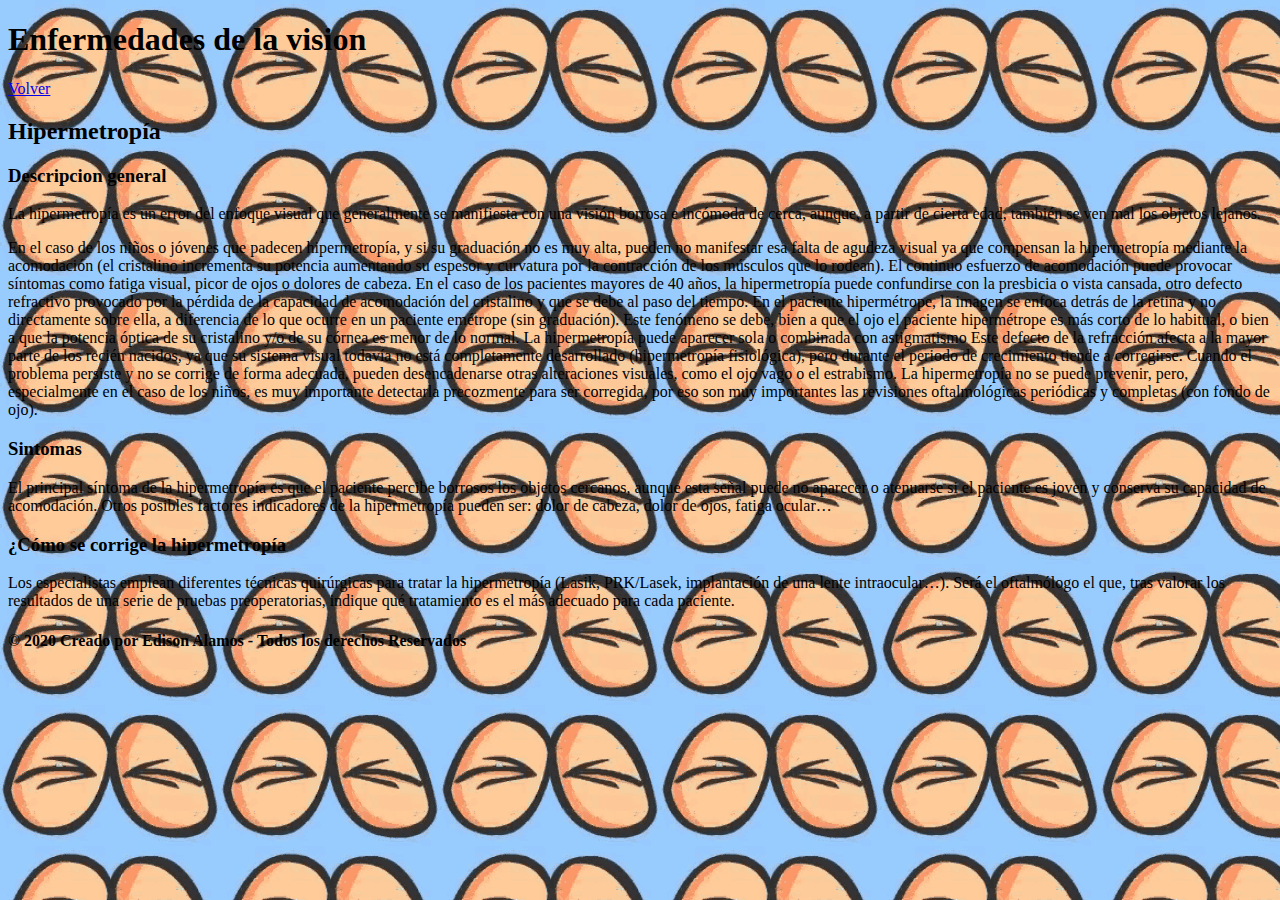
==== Hipermetropía/Hipermetropía.html @ 7abffab9 "Add files via upload" ====
<!DOCTYPE html>
<html>
    <head>
        <meta charset="utf-8">
        <title>Enfermedades de la vision</title>
        <link rel="stylesheet" href="style.css">
    </head>
    <body background="ojofondo.gif">
        <header>
        </header>

        <article>
            <h1 class="TituloUno">Enfermedades de la vision</h1>
        </article>

        <section class="box-Description">
            <a href="../index.html">Volver</a>
            <h2 class="hipermetropía">Hipermetropía</h2>

            <h3>Descripcion general</h3>

            <p>La hipermetropía es un error del enfoque visual que generalmente
                se manifiesta con una visión borrosa e incómoda de cerca, aunque,
                a partir de cierta edad, también se ven mal los objetos lejanos.</p>

                <p>En el caso de los niños o jóvenes que padecen hipermetropía, y si su graduación no es muy alta, pueden no manifestar esa falta de agudeza visual ya que compensan la hipermetropía mediante la acomodación (el cristalino incrementa su potencia aumentando su espesor y curvatura por la contracción de los músculos que lo rodean). El continuo esfuerzo de acomodación puede provocar síntomas como fatiga visual, picor de ojos o dolores de cabeza. En el caso de los pacientes mayores de 40 años, la hipermetropía puede confundirse con la presbicia o vista cansada, otro defecto refractivo provocado por la pérdida de la capacidad de acomodación del cristalino y que se debe al paso del tiempo.

                    En el paciente hipermétrope, la imagen se enfoca detrás de la retina y no directamente sobre ella, a diferencia de lo que ocurre en un paciente emétrope (sin graduación). Este fenómeno se debe, bien a que el ojo el paciente hipermétrope es más corto de lo habitual, o bien a que la potencia óptica de su cristalino y/o de su córnea es menor de lo normal. La hipermetropía puede aparecer sola o combinada con astigmatismo
                    
                    Este defecto de la refracción afecta a la mayor parte de los recién nacidos, ya que su sistema visual todavía no está completamente desarrollado (hipermetropía fisiológica), pero durante el periodo de crecimiento tiende a corregirse. Cuando el problema persiste y no se corrige de forma adecuada, pueden desencadenarse otras alteraciones visuales, como el ojo vago o el estrabismo.
                    
                    La hipermetropía no se puede prevenir, pero, especialmente en el caso de los niños, es muy importante detectarla precozmente para ser corregida, por eso son muy importantes las revisiones oftalmológicas periódicas y completas (con fondo de ojo).
                    
                    </p>

                    <h3>Sintomas</h3>
                    <p>El principal síntoma de la hipermetropía es que el paciente
                        percibe borrosos los objetos cercanos, aunque esta señal puede no
                        aparecer o atenuarse si el paciente es joven y conserva su capacidad de acomodación. Otros posibles factores indicadores de la hipermetropía pueden ser: dolor de cabeza, dolor de ojos, fatiga ocular…</p>

                        <h3>¿Cómo se corrige la hipermetropía</h3>

                        <p>Los especialistas emplean diferentes técnicas quirúrgicas para tratar la hipermetropía (Lasik, PRK/Lasek, implantación de una lente intraocular…). Será el oftalmólogo el que, tras valorar los resultados de una serie de pruebas preoperatorias, indique qué tratamiento es el más adecuado para cada paciente.</p>

        </section>

        <footer>
            <h4 class="copyright">© 2020 Creado por Edison Alamos - Todos los derechos Reservados</h4>
        </footer>
    </body>
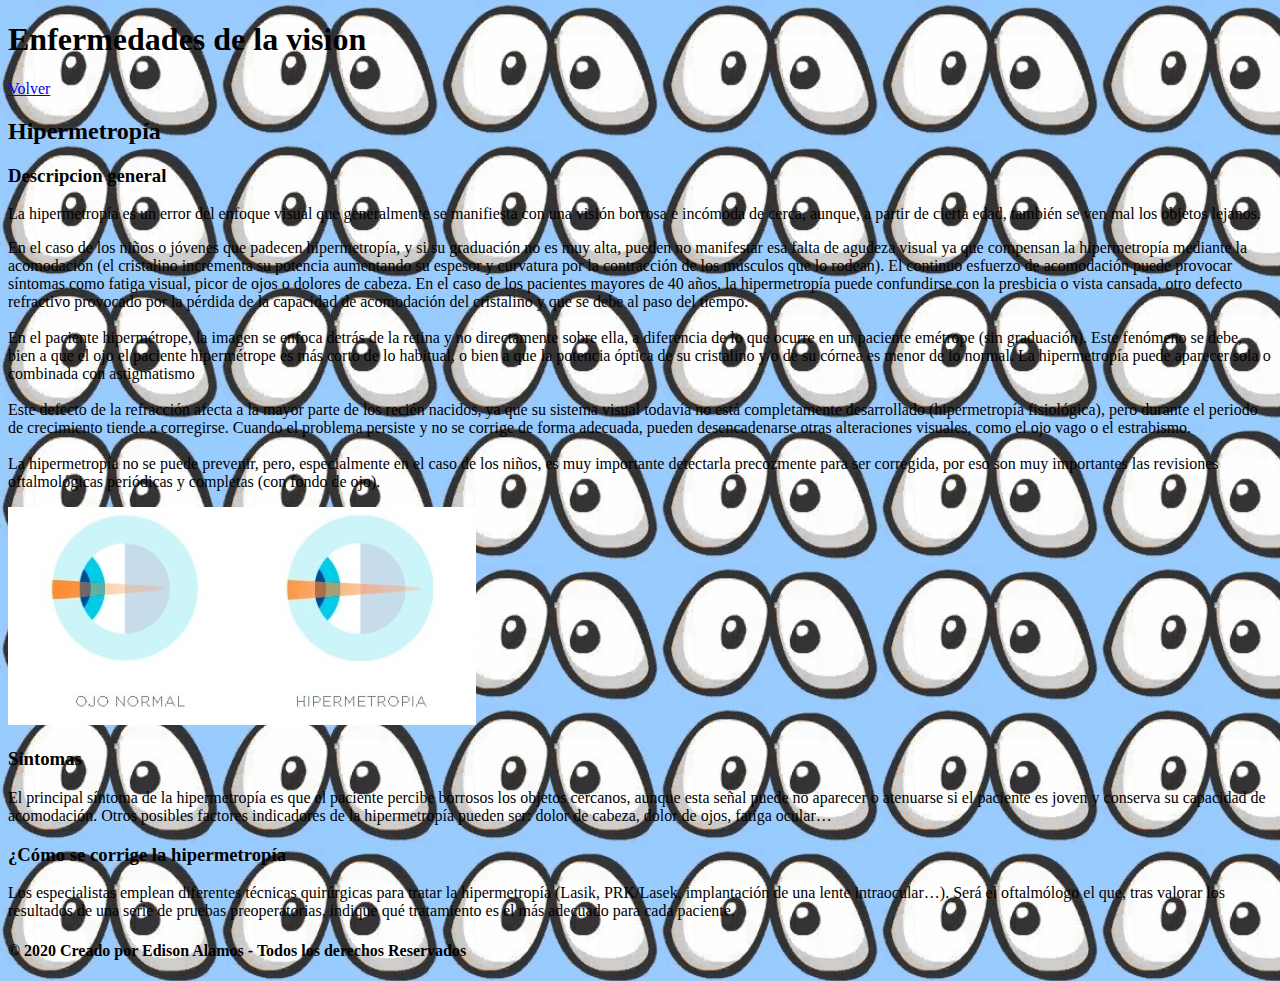
==== commit 28132c1b: "Add files via upload" ====
--- a/Hipermetropía/Hipermetropía.html
+++ b/Hipermetropía/Hipermetropía.html
@@ -23,15 +23,14 @@
                 se manifiesta con una visión borrosa e incómoda de cerca, aunque,
                 a partir de cierta edad, también se ven mal los objetos lejanos.</p>
 
-                <p>En el caso de los niños o jóvenes que padecen hipermetropía, y si su graduación no es muy alta, pueden no manifestar esa falta de agudeza visual ya que compensan la hipermetropía mediante la acomodación (el cristalino incrementa su potencia aumentando su espesor y curvatura por la contracción de los músculos que lo rodean). El continuo esfuerzo de acomodación puede provocar síntomas como fatiga visual, picor de ojos o dolores de cabeza. En el caso de los pacientes mayores de 40 años, la hipermetropía puede confundirse con la presbicia o vista cansada, otro defecto refractivo provocado por la pérdida de la capacidad de acomodación del cristalino y que se debe al paso del tiempo.
+                <p>En el caso de los niños o jóvenes que padecen hipermetropía, y si su graduación no es muy alta, pueden no manifestar esa falta de agudeza visual ya que compensan la hipermetropía mediante la acomodación (el cristalino incrementa su potencia aumentando su espesor y curvatura por la contracción de los músculos que lo rodean). El continuo esfuerzo de acomodación puede provocar síntomas como fatiga visual, picor de ojos o dolores de cabeza. En el caso de los pacientes mayores de 40 años, la hipermetropía puede confundirse con la presbicia o vista cansada, otro defecto refractivo provocado por la pérdida de la capacidad de acomodación del cristalino y que se debe al paso del tiempo.<br><br>
 
-                    En el paciente hipermétrope, la imagen se enfoca detrás de la retina y no directamente sobre ella, a diferencia de lo que ocurre en un paciente emétrope (sin graduación). Este fenómeno se debe, bien a que el ojo el paciente hipermétrope es más corto de lo habitual, o bien a que la potencia óptica de su cristalino y/o de su córnea es menor de lo normal. La hipermetropía puede aparecer sola o combinada con astigmatismo
+                    En el paciente hipermétrope, la imagen se enfoca detrás de la retina y no directamente sobre ella, a diferencia de lo que ocurre en un paciente emétrope (sin graduación). Este fenómeno se debe, bien a que el ojo el paciente hipermétrope es más corto de lo habitual, o bien a que la potencia óptica de su cristalino y/o de su córnea es menor de lo normal. La hipermetropía puede aparecer sola o combinada con astigmatismo<br><br>
                     
-                    Este defecto de la refracción afecta a la mayor parte de los recién nacidos, ya que su sistema visual todavía no está completamente desarrollado (hipermetropía fisiológica), pero durante el periodo de crecimiento tiende a corregirse. Cuando el problema persiste y no se corrige de forma adecuada, pueden desencadenarse otras alteraciones visuales, como el ojo vago o el estrabismo.
+                    Este defecto de la refracción afecta a la mayor parte de los recién nacidos, ya que su sistema visual todavía no está completamente desarrollado (hipermetropía fisiológica), pero durante el periodo de crecimiento tiende a corregirse. Cuando el problema persiste y no se corrige de forma adecuada, pueden desencadenarse otras alteraciones visuales, como el ojo vago o el estrabismo.<br><br>
                     
-                    La hipermetropía no se puede prevenir, pero, especialmente en el caso de los niños, es muy importante detectarla precozmente para ser corregida, por eso son muy importantes las revisiones oftalmológicas periódicas y completas (con fondo de ojo).
-                    
-                    </p>
+                    La hipermetropía no se puede prevenir, pero, especialmente en el caso de los niños, es muy importante detectarla precozmente para ser corregida, por eso son muy importantes las revisiones oftalmológicas periódicas y completas (con fondo de ojo).</p>
+                    <img src="hiperm.jpg">
 
                     <h3>Sintomas</h3>
                     <p>El principal síntoma de la hipermetropía es que el paciente
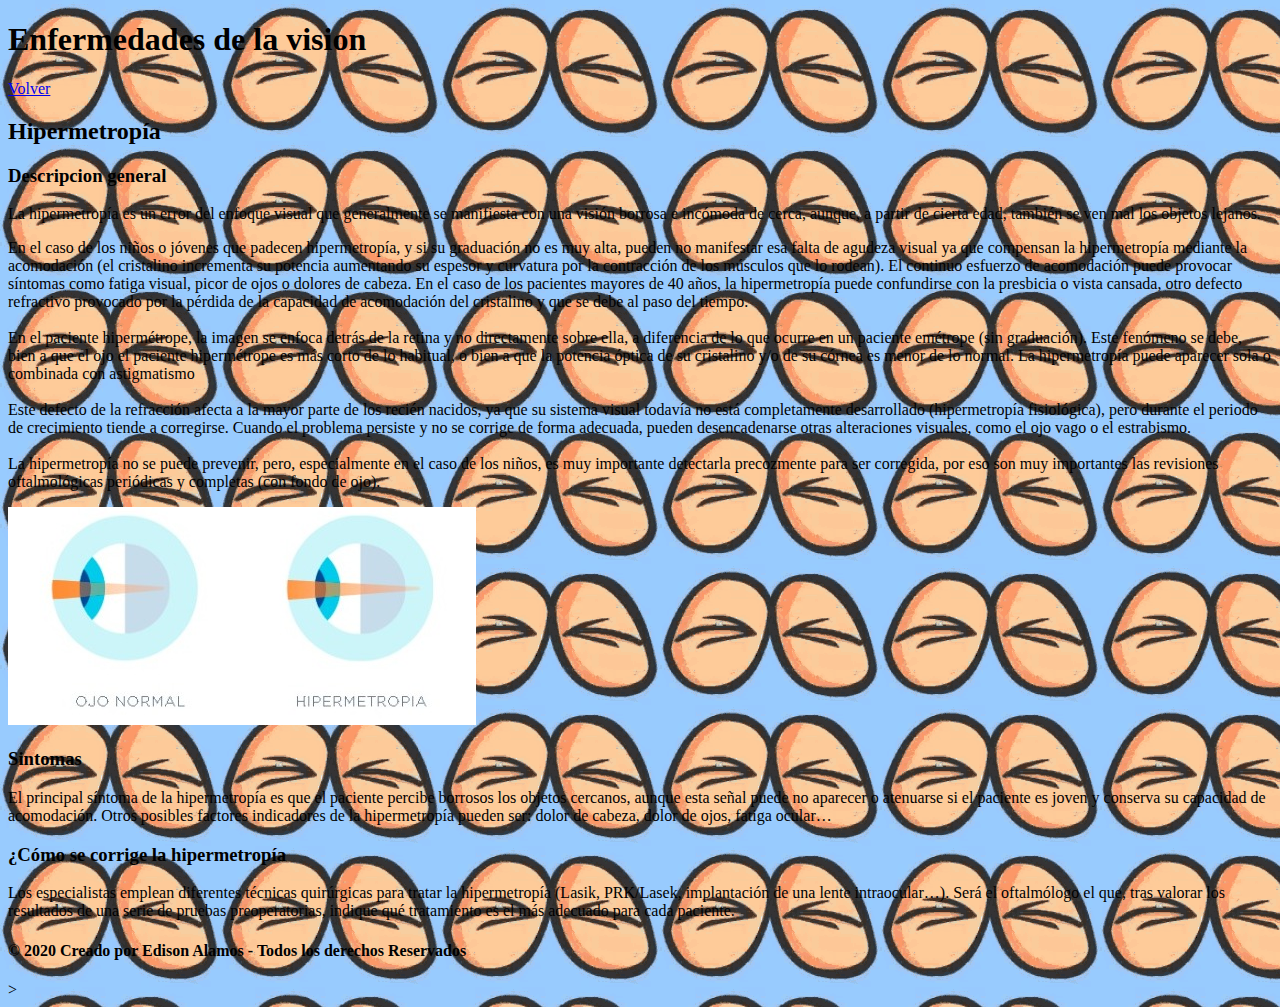
==== commit 2e0603ee: "Update Hipermetropía.html" ====
--- a/Hipermetropía/Hipermetropía.html
+++ b/Hipermetropía/Hipermetropía.html
@@ -46,4 +46,5 @@
         <footer>
             <h4 class="copyright">© 2020 Creado por Edison Alamos - Todos los derechos Reservados</h4>
         </footer>
-    </body>+    </body>
+ <html>>
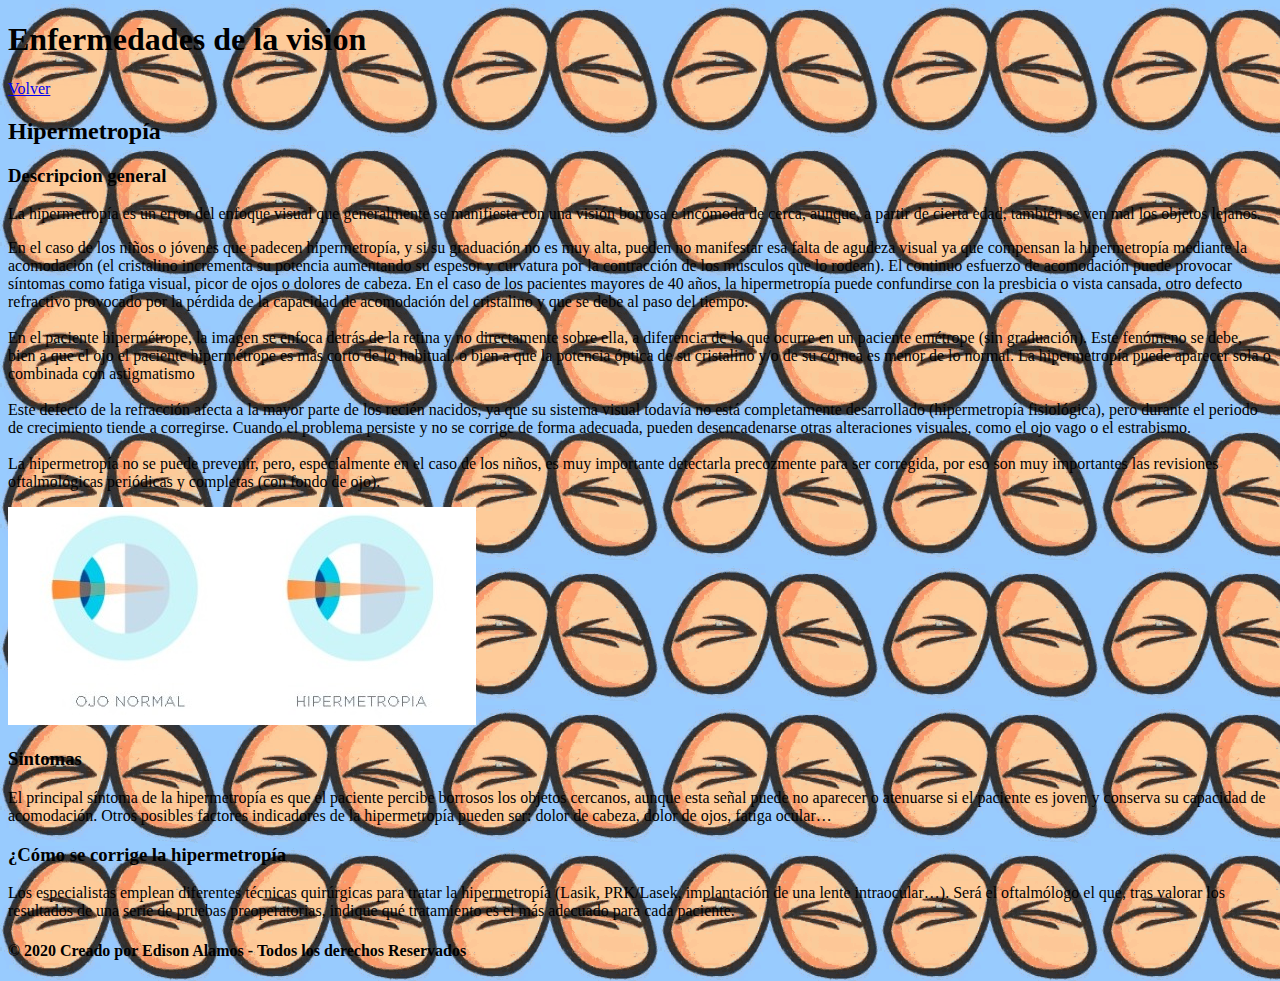
==== commit 9e4df707: "Add files via upload" ====
--- a/Hipermetropía/Hipermetropía.html
+++ b/Hipermetropía/Hipermetropía.html
@@ -46,5 +46,4 @@
         <footer>
             <h4 class="copyright">© 2020 Creado por Edison Alamos - Todos los derechos Reservados</h4>
         </footer>
-    </body>
- <html>>
+    </body>